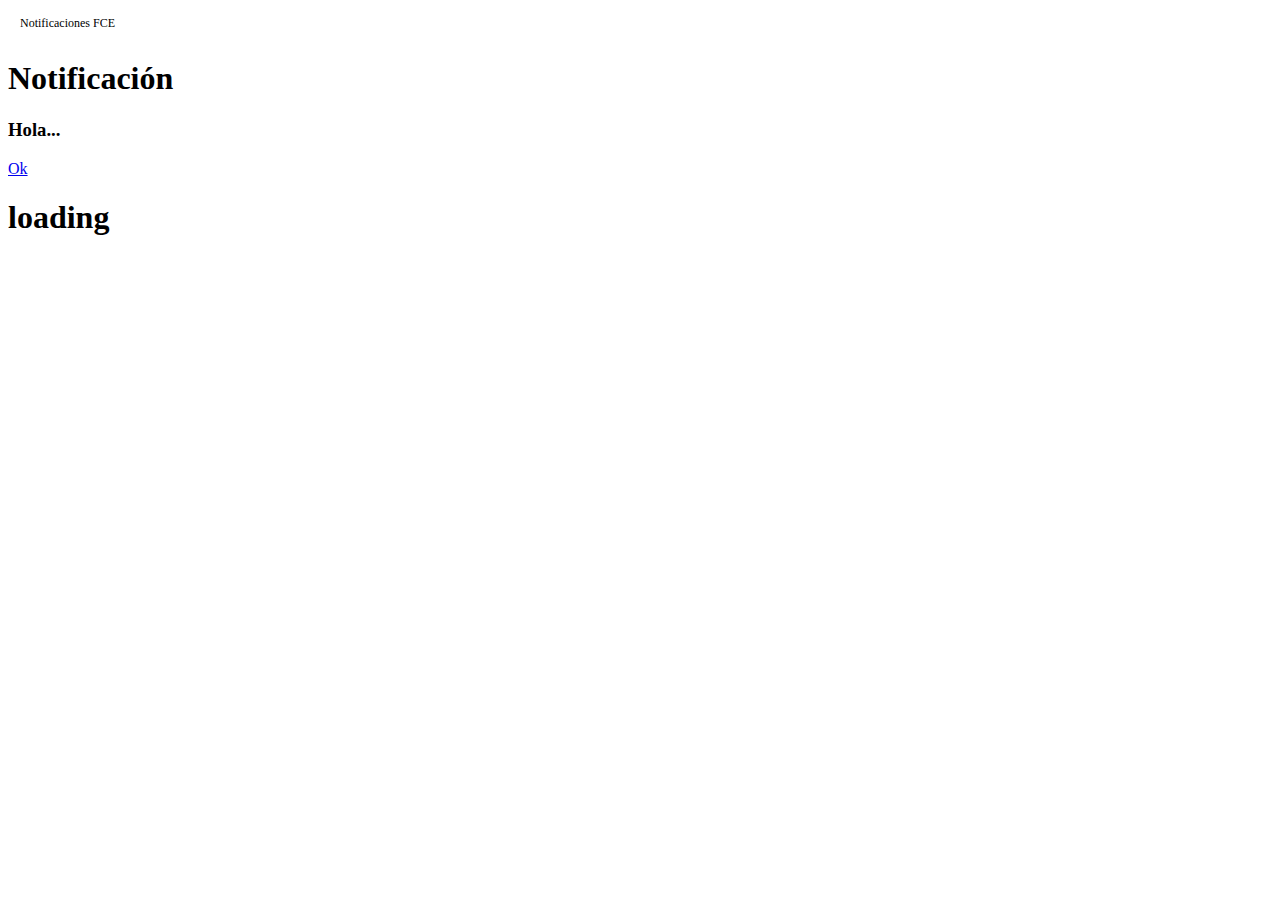
==== index.html @ ea097805 "cambio en los mensajes" ====
<!DOCTYPE html>
<html>
    <head>
        <meta http-equiv="Content-Type" content="text/html; charset=UTF-8" />
        <meta name="format-detection" content="telephone=no" />
        <meta name="viewport" content="user-scalable=no, initial-scale=1, maximum-scale=1, minimum-scale=1, width=device-width, height=device-height, target-densitydpi=device-dpi" />
        <link rel="stylesheet" href="css/jquery.mobile-1.3.0.min.css" />


        <link rel="stylesheet" type="text/css" href="css/index.css" />
        
        <title>Sistema de notificaciones</title>
    </head>
    <body>
         <div id="home" data-role="page" >
             <div data-role="header" data-position="fixed" class="titulo">Notificaciones FCE</div>
				<div data-role="content" data-enhance="true">
             	<div id="listado">
                </div>
                
                <div id="formulario" style="display:none">
                    
                    <fieldset>
                    <div data-role="fieldcontain" >
                        <label for="dni">DNI:</label>
                        <input type="text" name="dni" id="dni"   tabindex="1" />
                    </div>
                    <div >
                        <button type="button"  aria-disabled="false" tabindex="4" onClick="empezar();">Guardar</button>
                    </div>
                    </fieldset>
                    
                </div>
             </div>   
        
        	<div id="myPopUp" data-role="popup">
        		<div data-role="header" data-theme="a" class="ui-corner-top">
				<h1>Notificación</h1>
				</div>
               <div data-role="content" data-theme="d" class="ui-corner-bottom ui-content">
				<h3 class="ui-title" id="Mensaje">Hola...</h3>
				<a href="#" data-role="button" data-rel="back" data-transition="flow" data-theme="b">Ok</a>  
			</div>
        	</div>
        </div>
        
        <script type="text/javascript" charset="utf-8" src="phonegap.js"></script>
		<script type="text/javascript" src="js/jquery-1.8.2.min.js"></script>
                <script src="js/jquery.mobile-1.3.0.min.js"></script>
        <script type="text/javascript" src="PushNotification.js"></script>
        <script type="text/javascript" src="js/index.js"></script>
        <script type="text/javascript">
			var miDNI
			var db
			//Lo primero que hacemos es ver si tenemos un dni en nuestro local storage...
			$('#home').bind('pageinit', function(event) {
				db = window.openDatabase("repodb","0.1","Notificaciones", 200000);
				db.transaction(createDb, txError, txSuccess);
				//ahora me fijo si tenemos un dni cargado...
				
				db.transaction(usuarioRegistrado, txError, txSuccess);
		
			});
			
            function empezar(){
				miDNI = $("#dni").val();
				db.transaction(almacenarUsuario, txError, txSuccess);	
				app.initialize();
			}
			
			var idActual;

			function ingresarNotificaciones(indice){
				datos = Notificaciones[indice];
				if (!datos) return
				db.transaction(function(tx){
					tx.executeSql("Select * from notificaciones where id=?",[datos[0]],
					function(tx,results){
						if (!results.rows.length){
							tx.executeSql("insert into notificaciones (id,mensaje) values(?,?) ",datos);
						}
						return ingresarNotificaciones(indice+1);
					});
				}
				, txError, txSuccess);
			}
			
			
			/*Functiones de bases de datos*/
			function createDb(tx) {
				tx.executeSql("CREATE TABLE IF NOT EXISTS usuario(dni,nombre,apellido)");
				tx.executeSql("CREATE TABLE IF NOT EXISTS notificaciones(id,mensaje)");
			}
			
			function usuarioRegistrado(tx){
				tx.executeSql("Select * from usuario",[],txusuarioRegistrado,txError);	
			}
			function almacenarUsuario(tx){
				tx.executeSql("INSERT INTO usuario(dni) VALUES (?)",[miDNI],txSuccess,txError);
			}
			
			
			function txusuarioRegistrado(tx,resultados){
				if (resultados.rows.length){
					miDNI = resultados.rows.item(0).dni;
					app.initialize();
				}else{
					$("#formulario").slideDown(600);
					
				}	
			}
			
		
			function txError(error) {
				console.log("Database error: " + error);
			}
			
			function txSuccess() {
				console.log("Success");
			}
        </script>
    </body>
</html>
---- css/index.css ----
* {
    -webkit-tap-highlight-color: rgba(0,0,0,0);
    box-sizing:border-box;
	-moz-box-sizing:border-box; /* Firefox */	
}

.boton{
	border:1px solid #002E6A;
	background-color:#003c8a;
	padding:7px 18px;
	color:#FFF;
	text-shadow:1px 1px 2px #000;
	border-radius:6px;
	width:80%
}

.titulo{
	padding:8px 12px 8px 12px;
	font-size: 12px;
}
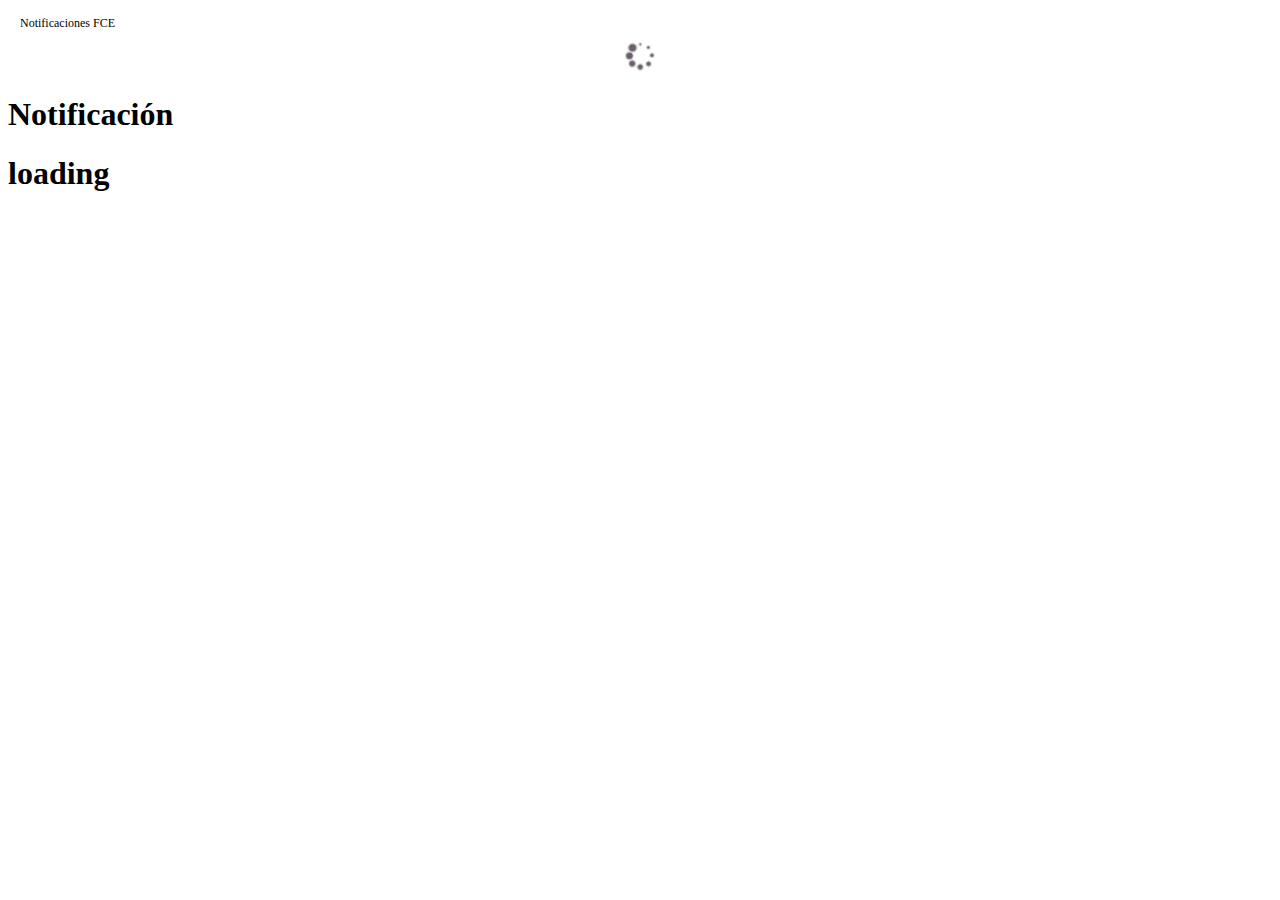
==== commit ea6fc3cc: "cambios en la interfase leves" ====
--- a/index.html
+++ b/index.html
@@ -3,23 +3,22 @@
     <head>
         <meta http-equiv="Content-Type" content="text/html; charset=UTF-8" />
         <meta name="format-detection" content="telephone=no" />
-        <meta name="viewport" content="user-scalable=no, initial-scale=1, maximum-scale=1, minimum-scale=1, width=device-width, height=device-height, target-densitydpi=device-dpi" />
+        <meta name="viewport" content="user-scalable=no, initial-scale=1, maximum-scale=1, minimum-scale=1, width=device-width, height=device-height, target-densitydpi=medium-dpi" />
         <link rel="stylesheet" href="css/jquery.mobile-1.3.0.min.css" />
-
-
         <link rel="stylesheet" type="text/css" href="css/index.css" />
-        
         <title>Sistema de notificaciones</title>
     </head>
     <body>
          <div id="home" data-role="page" >
              <div data-role="header" data-position="fixed" class="titulo">Notificaciones FCE</div>
 				<div data-role="content" data-enhance="true">
-             	<div id="listado">
+                <div align="center" id="cargando">
+                <img src="img/ajax-loader.gif">
                 </div>
-                
+             	
+                <div id="listado">
+                </div>
                 <div id="formulario" style="display:none">
-                    
                     <fieldset>
                     <div data-role="fieldcontain" >
                         <label for="dni">DNI:</label>
@@ -29,24 +28,21 @@
                         <button type="button"  aria-disabled="false" tabindex="4" onClick="empezar();">Guardar</button>
                     </div>
                     </fieldset>
-                    
                 </div>
-             </div>   
-        
+            </div>   
         	<div id="myPopUp" data-role="popup">
         		<div data-role="header" data-theme="a" class="ui-corner-top">
 				<h1>Notificación</h1>
 				</div>
+
                <div data-role="content" data-theme="d" class="ui-corner-bottom ui-content">
-				<h3 class="ui-title" id="Mensaje">Hola...</h3>
-				<a href="#" data-role="button" data-rel="back" data-transition="flow" data-theme="b">Ok</a>  
+				<h3 class="ui-title" id="Mensaje"></h3>
 			</div>
         	</div>
         </div>
-        
         <script type="text/javascript" charset="utf-8" src="phonegap.js"></script>
 		<script type="text/javascript" src="js/jquery-1.8.2.min.js"></script>
-                <script src="js/jquery.mobile-1.3.0.min.js"></script>
+        <script src="js/jquery.mobile-1.3.0.min.js"></script>
         <script type="text/javascript" src="PushNotification.js"></script>
         <script type="text/javascript" src="js/index.js"></script>
         <script type="text/javascript">
@@ -54,18 +50,17 @@
 			var db
 			//Lo primero que hacemos es ver si tenemos un dni en nuestro local storage...
 			$('#home').bind('pageinit', function(event) {
-				db = window.openDatabase("repodb","0.1","Notificaciones", 200000);
+				db = window.openDatabase("repodb","0.1","Notificaciones", 200*1024);
 				db.transaction(createDb, txError, txSuccess);
 				//ahora me fijo si tenemos un dni cargado...
-				
 				db.transaction(usuarioRegistrado, txError, txSuccess);
-		
 			});
 			
             function empezar(){
 				miDNI = $("#dni").val();
 				db.transaction(almacenarUsuario, txError, txSuccess);	
 				app.initialize();
+				$("#formulario").slideUp("500");
 			}
 			
 			var idActual;
@@ -74,10 +69,10 @@
 				datos = Notificaciones[indice];
 				if (!datos) return
 				db.transaction(function(tx){
-					tx.executeSql("Select * from notificaciones where id=?",[datos[0]],
+					tx.executeSql("select * from notificaciones where id=?",[datos[0]],
 					function(tx,results){
 						if (!results.rows.length){
-							tx.executeSql("insert into notificaciones (id,mensaje) values(?,?) ",datos);
+							tx.executeSql("insert into notificaciones (id,mensaje,canal,ocultar) values(?,?,?,?) ",datos);
 						}
 						return ingresarNotificaciones(indice+1);
 					});
@@ -85,20 +80,23 @@
 				, txError, txSuccess);
 			}
 			
-			
 			/*Functiones de bases de datos*/
-			function createDb(tx) {
+			function createDb(tx){
+				//sacar esto despues
+				tx.executeSql("DROP TABLE usuario");
+				tx.executeSql("DROP TABLE notificaciones");
+				//end sacar esto
 				tx.executeSql("CREATE TABLE IF NOT EXISTS usuario(dni,nombre,apellido)");
-				tx.executeSql("CREATE TABLE IF NOT EXISTS notificaciones(id,mensaje)");
+				tx.executeSql("CREATE TABLE IF NOT EXISTS notificaciones(id,mensaje,canal,ocultar)");
 			}
 			
 			function usuarioRegistrado(tx){
 				tx.executeSql("Select * from usuario",[],txusuarioRegistrado,txError);	
 			}
+			
 			function almacenarUsuario(tx){
 				tx.executeSql("INSERT INTO usuario(dni) VALUES (?)",[miDNI],txSuccess,txError);
 			}
-			
 			
 			function txusuarioRegistrado(tx,resultados){
 				if (resultados.rows.length){
@@ -106,18 +104,34 @@
 					app.initialize();
 				}else{
 					$("#formulario").slideDown(600);
-					
+					$("#cargando").slideUp(600);
 				}	
 			}
-			
 		
 			function txError(error) {
-				console.log("Database error: " + error);
+				console.log("Error");
+				console.log(error);
 			}
 			
 			function txSuccess() {
 				console.log("Success");
 			}
+			function txSuccess2(extra) {
+				console.log("Success");
+				console.log(extra);
+			}
+			
+			function ocultarElementoEnLocal(idNotificacion){
+				//alert(idNotificacion);
+				idNotificacion = idNotificacion.toString();
+				
+				db = window.openDatabase("repodb","0.1","Notificaciones", 200*1024);
+				
+				db.transaction(function(tx){
+					tx.executeSql("update notificaciones set ocultar='1' where id=? ;",[idNotificacion], txSuccess2,txError);
+				}, txError, txSuccess2());
+				
+			}
         </script>
     </body>
 </html>
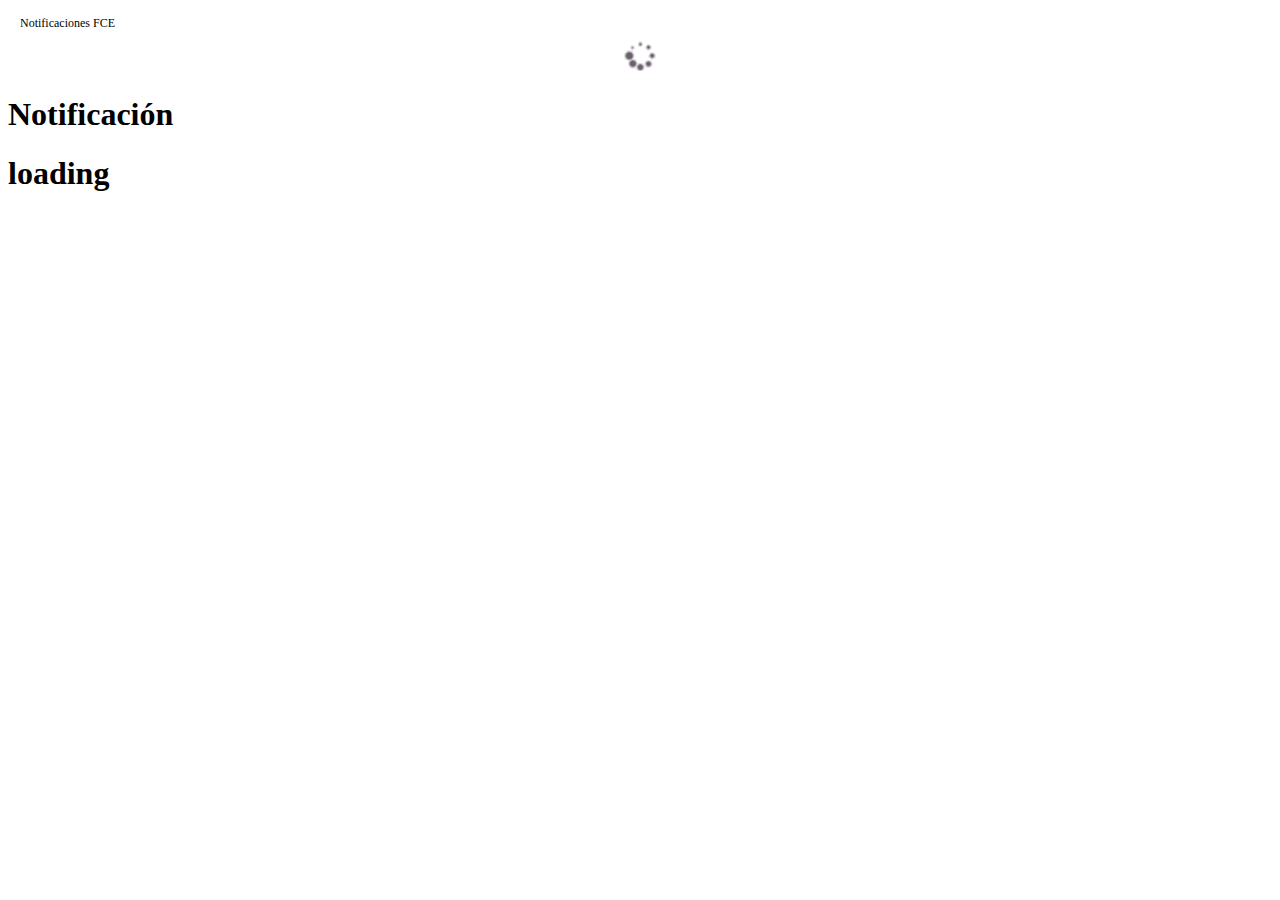
==== commit d3562b38: "cambios" ====
--- a/index.html
+++ b/index.html
@@ -83,8 +83,8 @@
 			/*Functiones de bases de datos*/
 			function createDb(tx){
 				//sacar esto despues
-				tx.executeSql("DROP TABLE usuario");
-				tx.executeSql("DROP TABLE notificaciones");
+				//tx.executeSql("DROP TABLE usuario");
+				//tx.executeSql("DROP TABLE notificaciones");
 				//end sacar esto
 				tx.executeSql("CREATE TABLE IF NOT EXISTS usuario(dni,nombre,apellido)");
 				tx.executeSql("CREATE TABLE IF NOT EXISTS notificaciones(id,mensaje,canal,ocultar)");
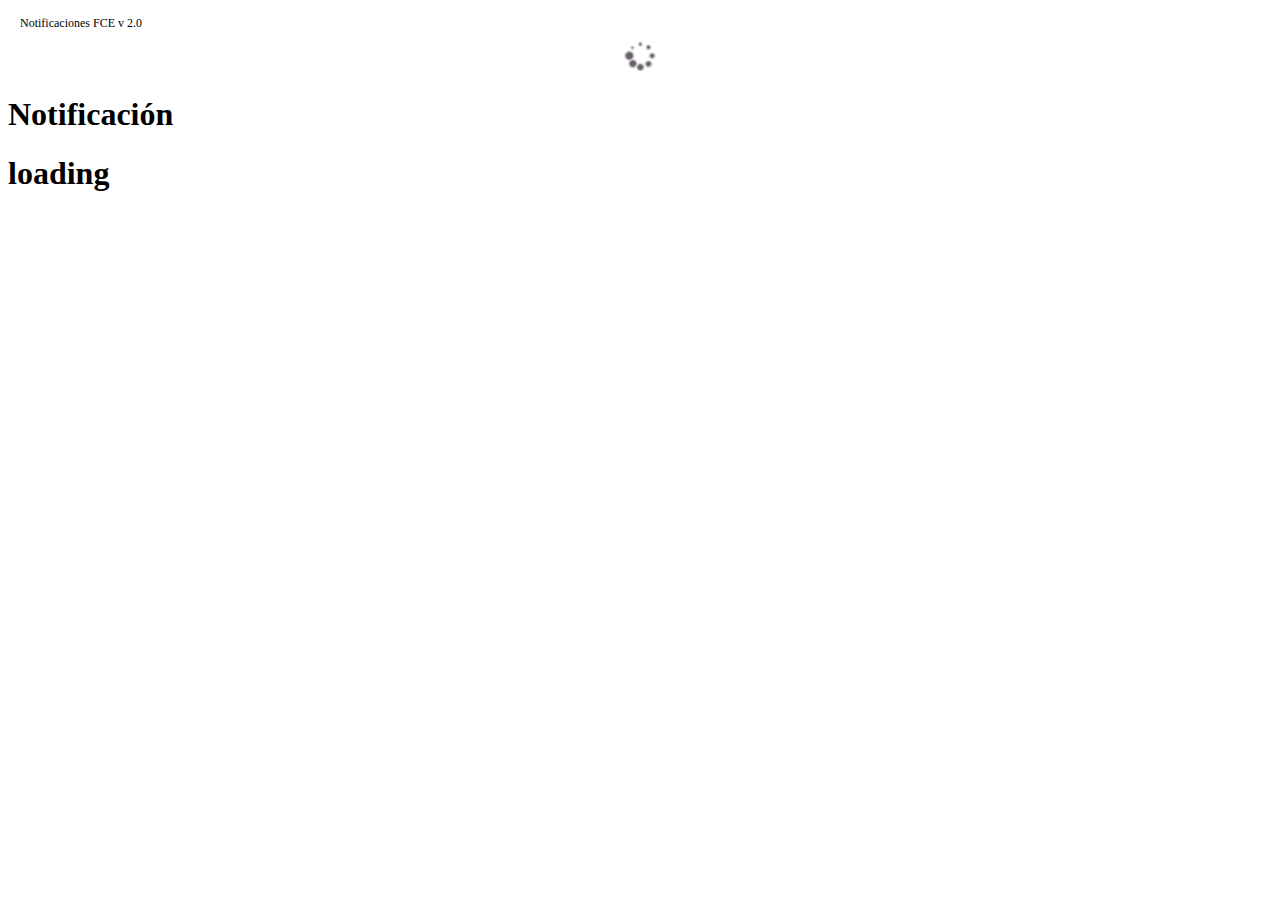
==== commit c2dcd5e6: "correcciones" ====
--- a/index.html
+++ b/index.html
@@ -10,7 +10,7 @@
     </head>
     <body>
          <div id="home" data-role="page" >
-             <div data-role="header" data-position="fixed" class="titulo">Notificaciones FCE</div>
+             <div data-role="header" data-position="fixed" class="titulo">Notificaciones FCE v 2.0 </div>
 				<div data-role="content" data-enhance="true">
                 <div align="center" id="cargando">
                 <img src="img/ajax-loader.gif">
@@ -53,12 +53,21 @@
 				db = window.openDatabase("repodb","0.1","Notificaciones", 200*1024);
 				db.transaction(createDb, txError, txSuccess);
 				//ahora me fijo si tenemos un dni cargado...
-				db.transaction(usuarioRegistrado, txError, txSuccess);
+				miDNI = window.localStorage.getItem("miDNI");
+				if (miDNI){
+					app.initialize();
+				}else{
+					$("#formulario").slideDown(600);
+					$("#cargando").slideUp(600);
+				}
+				
 			});
 			
             function empezar(){
 				miDNI = $("#dni").val();
-				db.transaction(almacenarUsuario, txError, txSuccess);	
+				//db.transaction(almacenarUsuario, txError, txSuccess);	
+				alert(miDNI);
+				window.localStorage.setItem("miDNI",miDNI);
 				app.initialize();
 				$("#formulario").slideUp("500");
 			}
@@ -86,28 +95,9 @@
 				//tx.executeSql("DROP TABLE usuario");
 				//tx.executeSql("DROP TABLE notificaciones");
 				//end sacar esto
-				tx.executeSql("CREATE TABLE IF NOT EXISTS usuario(dni,nombre,apellido)");
 				tx.executeSql("CREATE TABLE IF NOT EXISTS notificaciones(id,mensaje,canal,ocultar)");
 			}
 			
-			function usuarioRegistrado(tx){
-				tx.executeSql("Select * from usuario",[],txusuarioRegistrado,txError);	
-			}
-			
-			function almacenarUsuario(tx){
-				tx.executeSql("INSERT INTO usuario(dni) VALUES (?)",[miDNI],txSuccess,txError);
-			}
-			
-			function txusuarioRegistrado(tx,resultados){
-				if (resultados.rows.length){
-					miDNI = resultados.rows.item(0).dni;
-					app.initialize();
-				}else{
-					$("#formulario").slideDown(600);
-					$("#cargando").slideUp(600);
-				}	
-			}
-		
 			function txError(error) {
 				console.log("Error");
 				console.log(error);
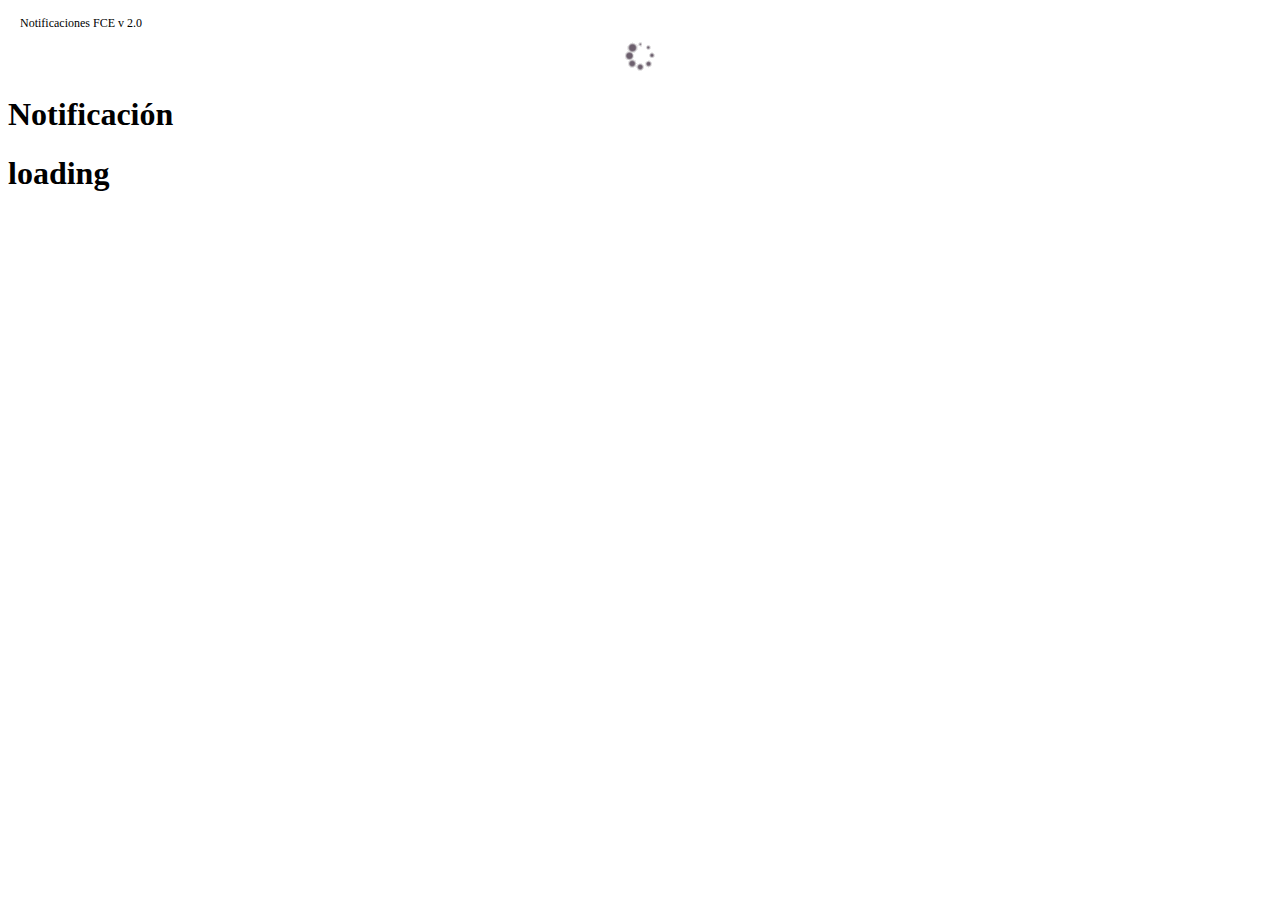
==== commit 33e500f7: "added timout to solve sync issue" ====
--- a/index.html
+++ b/index.html
@@ -57,19 +57,20 @@
 				if (miDNI){
 					app.initialize();
 				}else{
-					$("#formulario").slideDown(600);
-					$("#cargando").slideUp(600);
+					$("#formulario").show();
+					$("#cargando").hide();
 				}
 				
 			});
 			
+			
             function empezar(){
 				miDNI = $("#dni").val();
 				//db.transaction(almacenarUsuario, txError, txSuccess);	
-				alert(miDNI);
 				window.localStorage.setItem("miDNI",miDNI);
-				app.initialize();
-				$("#formulario").slideUp("500");
+				$("#formulario").hide();
+				setTimeout(	app.initialize(),200);
+				//$("#formulario").show();
 			}
 			
 			var idActual;
@@ -122,6 +123,10 @@
 				}, txError, txSuccess2());
 				
 			}
+			
+			$("#listadoList li a.mensajeA").live("click",function(){ 
+				alert( $(this).find("span.texto",0).html() );
+			});
         </script>
     </body>
 </html>
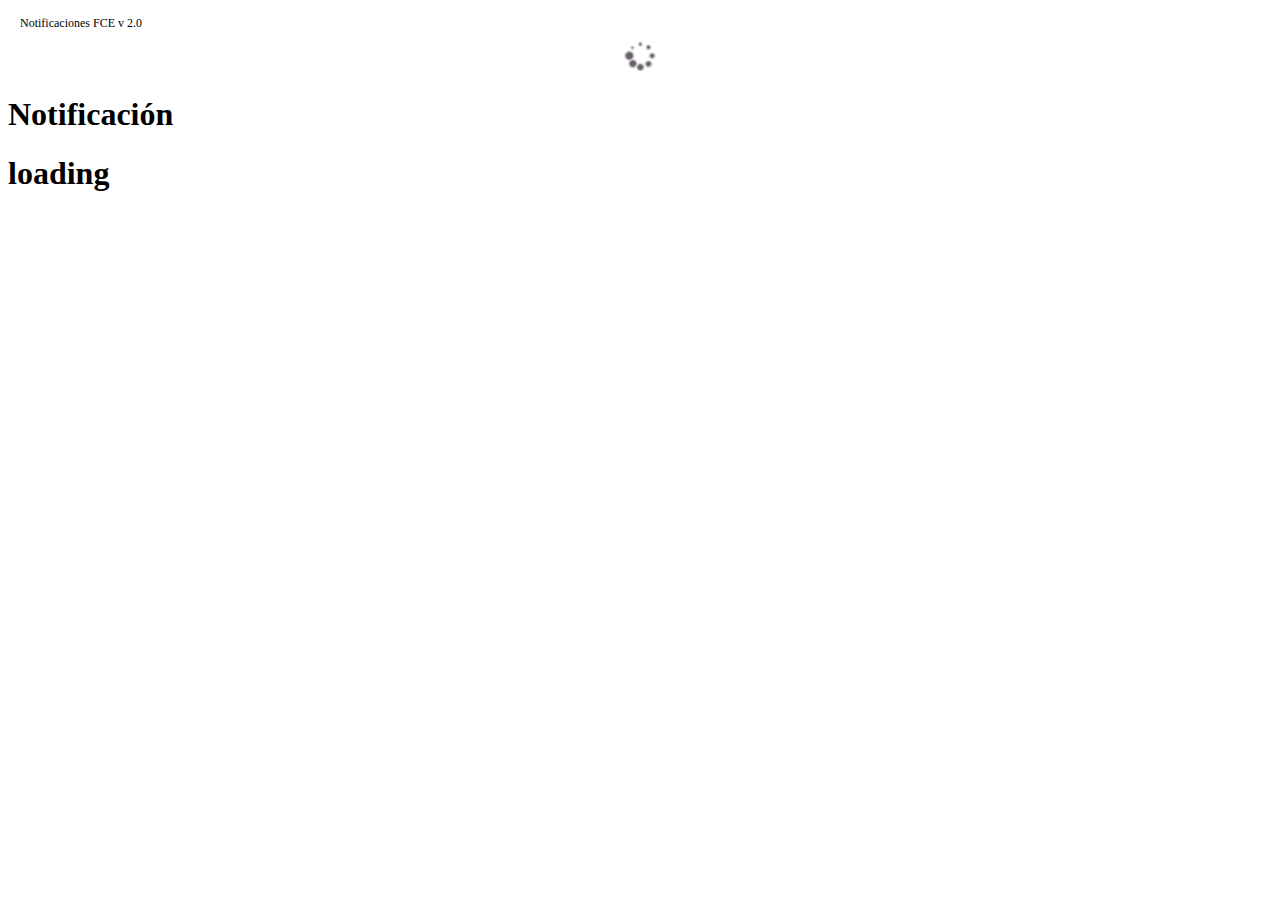
==== commit 825f1520: "mas tiempo" ====
--- a/index.html
+++ b/index.html
@@ -69,7 +69,7 @@
 				//db.transaction(almacenarUsuario, txError, txSuccess);	
 				window.localStorage.setItem("miDNI",miDNI);
 				$("#formulario").hide();
-				setTimeout(	app.initialize(),200);
+				setTimeout(function(){app.initialize();},500);
 				//$("#formulario").show();
 			}
 			
